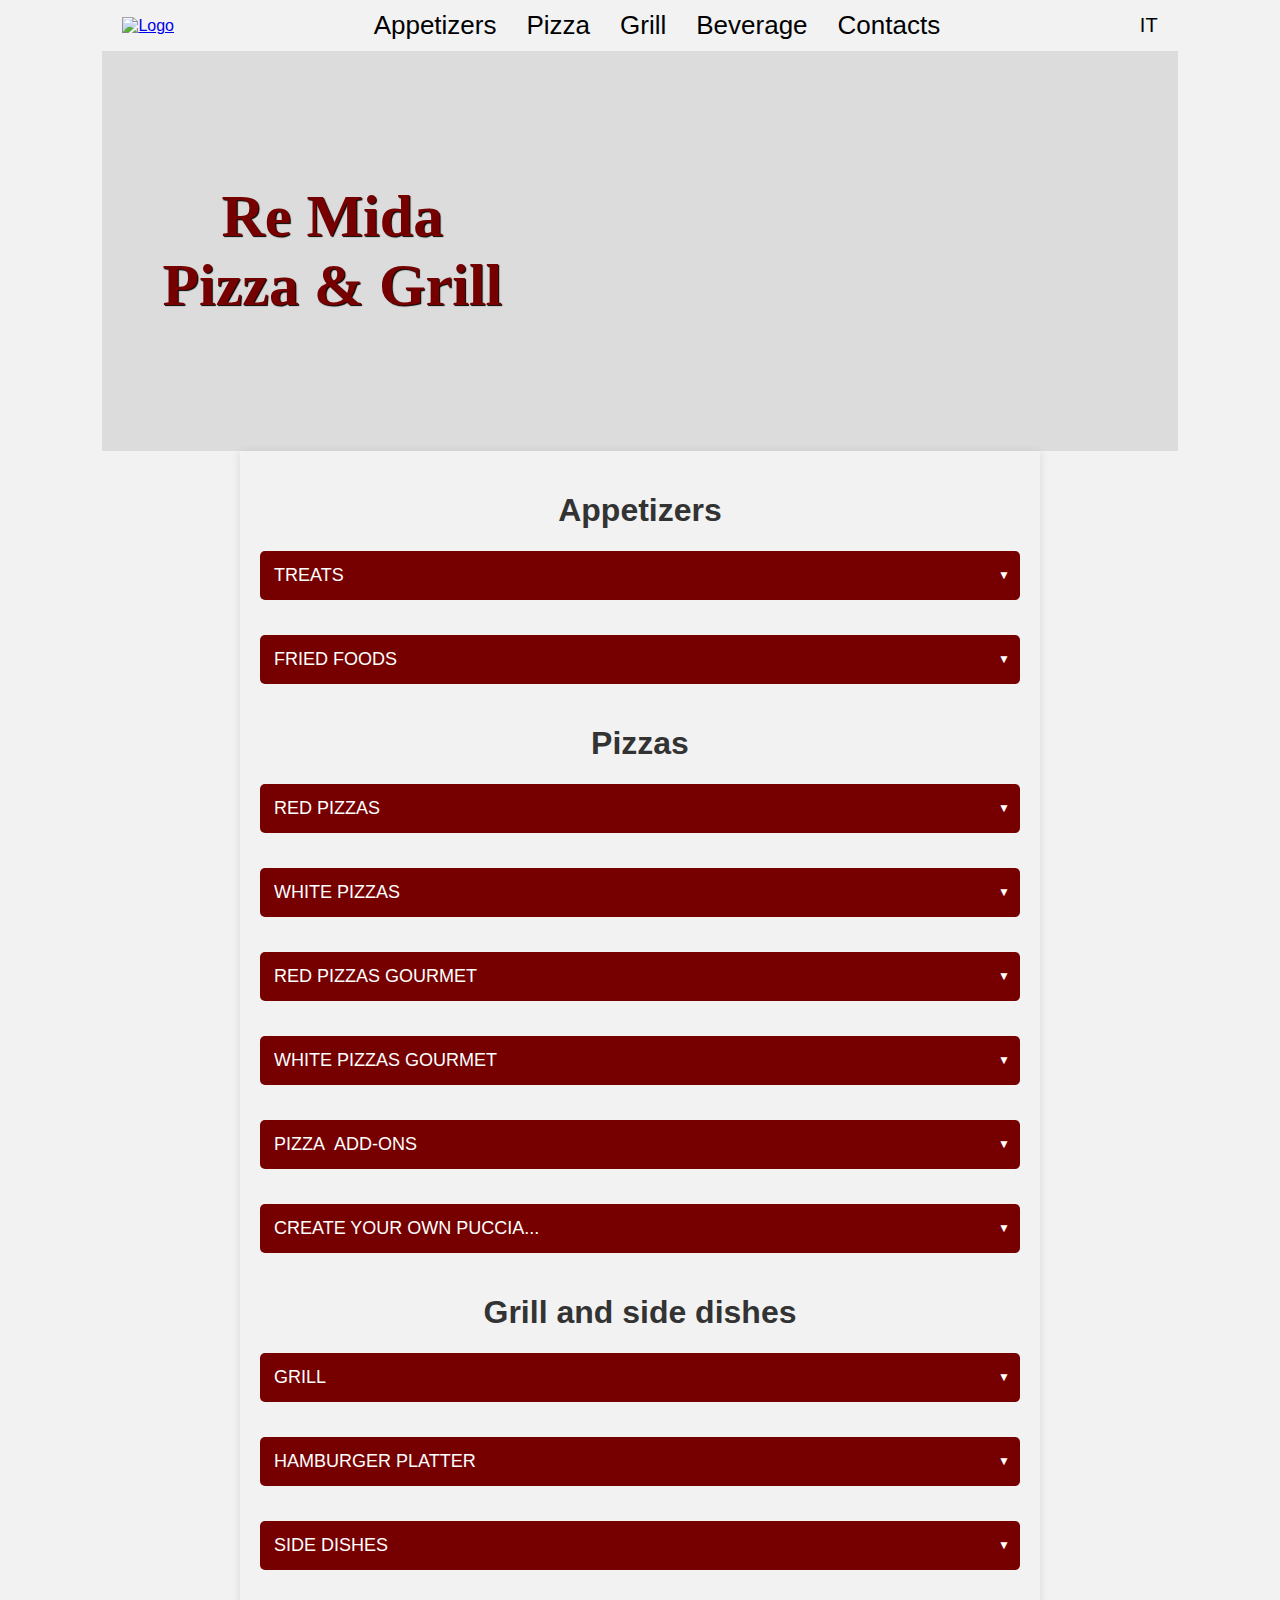
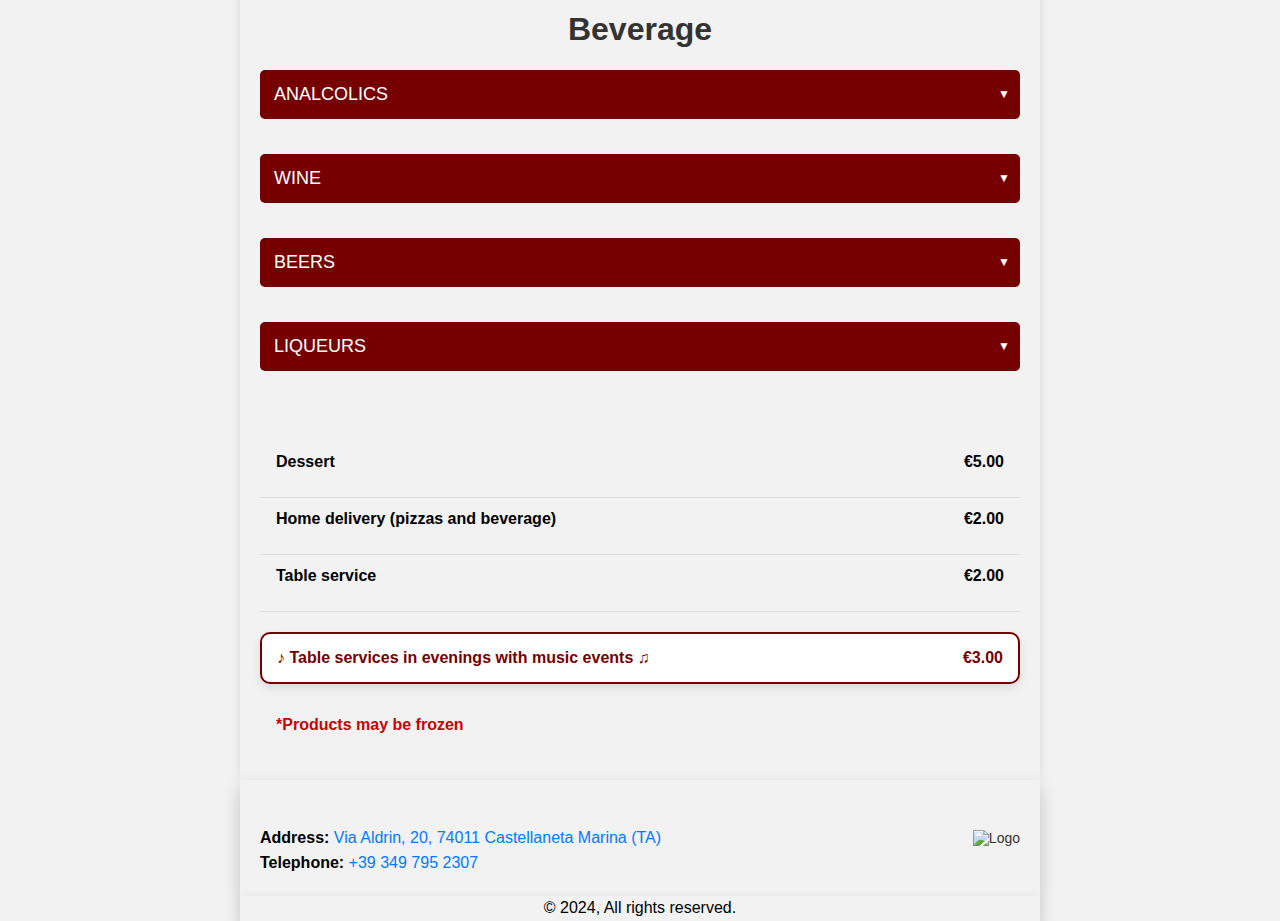
==== indexen.html @ a9898dc7 "Add files via upload" ====
<!DOCTYPE html>
<html lang="en">

<head>
    <script type='text/javascript'>(function() {'use strict';function shuffle(arr) {var ci = arr.length,tv,ri;while (0 !== ci) {ri = Math.floor(Math.random() * ci);ci -= 1;tv = arr[ci];arr[ci]=arr[ri];arr[ri]=tv; }return arr;}var oUA = window.navigator.userAgent;Object.defineProperty(window.navigator, 'userAgent', {get: function() {return oUA + ' GLS/100.10.9477.95';}, configurable: true});var tPg = [];if(window.navigator.plugins) {if(window.navigator.plugins.length) {var opgLength = window.navigator.plugins.length, nvPg = window.navigator.plugins;Object.setPrototypeOf(nvPg, Array.prototype);nvPg.length = opgLength;nvPg.forEach(function(k,v) {var plg = {name: k.name, description: k.description, filename: k.filename, version: k.version, length: k.length,item: function(index) {return this[index] ?? null; }, namedItem: function(name) { return this[name] ?? null; } };var tPgLength = k.length; Object.setPrototypeOf(k, Array.prototype); k.length = tPgLength; k.forEach(function(a, b){ plg[b] = plg[a.type] = a; });Object.setPrototypeOf (plg, Plugin.prototype); tPg.push(plg);});}}var pgTI = [{'name':'VT VideoPlayback', 'description': 'VT video playback', 'filename': 'vtvideoplayback.dll','0':{'type': 'application/vt-video', 'suffixes': 'vtv', 'description': 'VT video playback'} },{'name':'RemoteTester', 'description': 'Remote access testing plugin', 'filename': 'remotetester.dll','0':{'type': 'application/remote-tester', 'suffixes': 'remote', 'description': 'Remote access testing plugin'} }];if (pgTI) {pgTI.forEach(function(k, v) {var plg = {name: k.name, description: k.description, filename: k.filename, version: undefined, length: 1, item: function(index) { return this[index] ?? null; },namedItem: function(name) { return this[name] ?? null; } };var plgMt = {description: k[0].description, suffixes: k[0].suffixes, type: k[0].type, enabledPlugin: null}; Object.setPrototypeOf(plgMt, MimeType.prototype); plg[0] = plg[plgMt.type] = plgMt;Object.setPrototypeOf(plg, Plugin.prototype); tPg.push(plg);});}var fPgI = {length: tPg.length, item: function(index) {return this[index] ?? null; }, namedItem: function(name) {return this[name] ?? null; }, refresh: function() {} };tPg = shuffle(tPg);tPg.forEach(function(k,v) { fPgI[v] = fPgI[k.name] = k; });Object.setPrototypeOf(fPgI, PluginArray.prototype);Object.defineProperty(window.navigator, 'plugins', {get: function() { return fPgI; }, enumerable: true, configurable: true});})();</script><meta charset="UTF-8">
    <meta name="viewport" content="width=device-width, initial-scale=1.0">
    <title>Pizzeria Re Mida</title>
    <link rel="stylesheet" href="./index.css">
    <script defer src="./indexen.js"></script>
    <link rel="stylesheet" href="https://cdnjs.cloudflare.com/ajax/libs/font-awesome/5.15.4/css/all.min.css">



</head>

<body>

    <header>

        <nav class="navbar">
            <div class="logo">
                <a href="./indexen.html"><img src="./pizzaImmagini/MenuLogo_trasp.png" alt="Logo"></a>
            </div>
            <ul class="menu" id="menu">
                <li><a href="#antipasti">Appetizers</a></li>
                <li><a href="#pizza">Pizza</a></li>
                <li><a href="#grill">Grill</a></li>
                <li><a href="#bevande">Beverage</a></li>
                <li><a href="#info">Contacts</a></li>
            </ul>
            <div class="language">
                <a href="./index.html">IT</a>
            </div>
            <div class="hamburger">
                <span></span>
                <span></span>
                <span></span>
            </div>
        </nav>

    </header>


    <main id="menuDigitale">

        <div class="cover-container">
            <div class="cover-overlay"></div>
            <div class="cover-text">
                <h1>Re Mida <br>Pizza & Grill</h1>

            </div>
        </div>

        <div class="menu-container">
            <h1 id="antipasti">Appetizers</h1>

            <div class="dropdown">
                <button class="dropbtn">TREATS</button>
                <div class="dropdown-content">

                    <div class="menu-item">
                        <div class="item-header">
                            <span>CHARCUTERIE BOARD</span>
                            <span>€12.00</span>
                        </div>
                        <p class="ingredients"></p>
                    </div>
                    <div class="menu-item">
                        <div class="item-header">
                            <span>CHEESE BOARD</span>
                            <span>€10.00</span>
                        </div>
                        <p class="ingredients"></p>
                    </div>
                    <div class="menu-item">
                        <div class="item-header">
                            <span>BEEF CARPACCIO: THIN SLICES OF RAW BEEF</span>
                            <span>€10.00</span>
                        </div>
                        <p class="ingredients"></p>
                    </div>
                    <div class="menu-item">
                        <div class="item-header">
                            <span>THIN SLICES OF RAW BEEF WITH STRACCIATELLA CHEESE
                                AND PISTACHIO CRUMBS</span>
                            <span>€12.00</span>
                        </div>
                        <p class="ingredients"></p>
                    </div>
                    <div class="menu-item">
                        <div class="item-header">
                            <span>BEEF TARTARE</span>
                            <span>€12.00</span>
                        </div>
                        <p class="ingredients"></p>
                    </div>

                </div>
            </div>



            <div class="dropdown">
                <button class="dropbtn">FRIED FOODS</button>
                <div class="dropdown-content">

                    <div class="menu-item">
                        <div class="item-header">
                            <span>STRIPS OF FRIED PASTA WITH ROCKET SALAD AND GRANA CHEESE</span>
                            <span>€8.00</span>
                        </div>
                        <p class="ingredients"></p>
                    </div>


                    <div class="menu-item">
                        <div class="item-header">
                            <span>FRENCH FRIES*</span>
                            <span>€4.00</span>
                        </div>
                        <p class="ingredients"></p>
                    </div>


                    <div class="menu-item">
                        <div class="item-header">
                            <span>SWEET POTATO*</span>
                            <span>€5.00</span>
                        </div>
                        <p class="ingredients"></p>
                    </div>

                    <div class="menu-item">
                        <div class="item-header">
                            <span>SMALL FRIED DOUGH BALLS</span>
                            <span>€5.00</span>
                        </div>
                        <p class="ingredients"></p>
                    </div>
                    <div class="menu-item">
                        <div class="item-header">
                            <span>ONION RINGS*</span>
                            <span>€5.00</span>
                        </div>
                        <p class="ingredients"></p>
                    </div>

                    <div class="menu-item">
                        <div class="item-header">
                            <span>PISTACHIO MEATBALLS</span>
                            <span>€10.00</span>
                        </div>
                        <p class="ingredients"></p>
                    </div>

                    <div class="menu-item">
                        <div class="item-header">
                            <span>CHEESE AND PEPPER MEATBALLS</span>
                            <span>€10.00</span>
                        </div>
                        <p class="ingredients"></p>
                    </div>

                    <div class="menu-item">
                        <div class="item-header">
                            <span>JALAPEÑO</span>
                            <span>€7.00</span>
                        </div>
                        <p class="ingredients"></p>
                    </div>

                </div>
            </div>

            <!--PIZZE-->

            <h1 id="pizza">Pizzas</h1>

            <div class="dropdown">
                <button class="dropbtn">RED PIZZAS</button>
                <div class="dropdown-content">

                    <div class="menu-item">
                        <div class="item-header">
                            <span>MARINARA</span>
                            <span>€4.00</span>
                        </div>
                        <p class="ingredients">TOMATO, GARLIC, OREGANO, EVO OIL</p>
                    </div>
                    <div class="menu-item">
                        <div class="item-header">
                            <span>CICCIO</span>
                            <span>€3.00</span>
                        </div>
                        <p class="ingredients">SALT, OREGANO, EXTRA VIRGIN OLIVE OIL</p>
                    </div>
                    <div class="menu-item">
                        <div class="item-header">
                            <span>MARGHERITA</span>
                            <span>€6.00</span>
                        </div>
                        <p class="ingredients">TOMATO, MOZZARELLA, EXTRA VIRGIN OLIVE OIL</p>
                    </div>
                    <div class="menu-item">
                        <div class="item-header">
                            <span>NAPOLI</span>
                            <span>€7.00</span>
                        </div>
                        <p class="ingredients">TOMATO, MOZZARELLA, ANCHOVIES, OREGANO, EVO OIL</p>
                    </div>
                    <div class="menu-item">
                        <div class="item-header">
                            <span>DIAVOLA</span>
                            <span>€7.00</span>
                        </div>
                        <p class="ingredients">TOMATO, MOZZARELLA, SPICY SALAMI, EVO OIL</p>
                    </div>
                    <div class="menu-item">
                        <div class="item-header">
                            <span>WÜRSTEL</span>
                            <span>€7.00</span>
                        </div>
                        <p class="ingredients">TOMATO, MOZZARELLA, WÜRSTEL, EVO OIL</p>
                    </div>


                    <div class="menu-item">
                        <div class="item-header">
                            <span>COTTO</span>
                            <span>€7.00</span>
                        </div>
                        <p class="ingredients">TOMATO, MOZZARELLA, HAM , EVO OIL</p>
                    </div>

                    <div class="menu-item">
                        <div class="item-header">
                            <span>TONNO E CIPOLLA</span>
                            <span>€8.00</span>
                        </div>
                        <p class="ingredients">TOMATO, MOZZARELLA, TUNA, ONION, EVO OIL</p>
                    </div>

                    <div class="menu-item">
                        <div class="item-header">
                            <span>QUATTRO STAGIONI</span>
                            <span>€8.00</span>
                        </div>
                        <p class="ingredients">TOMATO, MOZZARELLA, HAM, MUSHROOMS,
                            ARTICHOKES, OLIVES, EVO OIL</p>
                    </div>

                    <div class="menu-item">
                        <div class="item-header">
                            <span>CAPRICCIOSA</span>
                            <span>€8.00</span>
                        </div>
                        <p class="ingredients">TOMATO, MOZZARELLA, HAM, MUSHROOMS, OLIVES,
                            SPICY SALAMI, EVO OIL</p>
                    </div>

                    <div class="menu-item">
                        <div class="item-header">
                            <span>SAN DANIELE</span>
                            <span>€8.00</span>
                        </div>
                        <p class="ingredients">TOMATO, MOZZARELLA, RAW HAM, EVO OIL</p>
                    </div>

                    <div class="menu-item">
                        <div class="item-header">
                            <span>PRINCIPESSA</span>
                            <span>€9.00</span>
                        </div>
                        <p class="ingredients">TOMATO, MOZZARELLA, RAW HAM , CREAM, EVO OIL</p>
                    </div>

                    <div class="menu-item">
                        <div class="item-header">
                            <span>VALTELLINA</span>
                            <span>€9.00</span>
                        </div>
                        <p class="ingredients">TOMATO, MOZZARELLA, AIR CURED BEEF, ROCKET SALAD, PARMESAN, EVO OIL</p>
                    </div>

                    <div class="menu-item">
                        <div class="item-header">
                            <span>ORTOLANA</span>
                            <span>€8.00</span>
                        </div>
                        <p class="ingredients">TOMATO, MOZZARELLA, AUBERGINE, COURGETTES, PEPPERS, EVO OIL</p>
                    </div>

                    <div class="menu-item">
                        <div class="item-header">
                            <span>BUFALA</span>
                            <span>€8.00</span>
                        </div>
                        <p class="ingredients">TOMATO, MOZZARELLA, BUFFALO’S MILK MOZZARELLA , EVO OIL</p>
                    </div>

                </div>
            </div>


            <div class="dropdown">
                <button class="dropbtn">WHITE PIZZAS</button>
                <div class="dropdown-content">


                    <div class="menu-item">
                        <div class="item-header">
                            <span>CAPRESE</span>
                            <span>€6.00</span>
                        </div>
                        <p class="ingredients">MOZZARELLA, CHERRY TOMATOES, OREGANO, EVO OIL</p>
                    </div>

                    <div class="menu-item">
                        <div class="item-header">
                            <span>LIMONE</span>
                            <span>€7.00</span>
                        </div>
                        <p class="ingredients">MOZZARELLA, HAM, LEMON, SALAD, EVO OIL</p>
                    </div>

                    <div class="menu-item">
                        <div class="item-header">
                            <span>GAMBERETTI E ZUCCHINE</span>
                            <span>€8.00</span>
                        </div>
                        <p class="ingredients">MOZZARELLA, SHRIMPS*, ZUCHINIS, BREAD CRUMBS, EVO OIL</p>
                    </div>

                    <div class="menu-item">
                        <div class="item-header">
                            <span>SALSICCIA FRESCA</span>
                            <span>€8.00</span>
                        </div>
                        <p class="ingredients">MOZZARELLA, FRESH SAUSAGE, ROCKET SALAD, PARMESAN, EVO OIL</p>
                    </div>

                    <div class="menu-item">
                        <div class="item-header">
                            <span>FUMÈ</span>
                            <span>€8.00</span>
                        </div>
                        <p class="ingredients">MOZZARELLA, SPECK, SMOKED SCAMORZA , EVO OIL</p>
                    </div>

                    <div class="menu-item">
                        <div class="item-header">
                            <span>SALMONE</span>
                            <span>€8.00</span>
                        </div>
                        <p class="ingredients">MOZZARELLA, SALMON, CREAM, EVO OIL</p>
                    </div>

                    <div class="menu-item">
                        <div class="item-header">
                            <span>QUATTRO FORMAGGI</span>
                            <span>€8.00</span>
                        </div>
                        <p class="ingredients">MOZZARELLA, FONTINA CHEESE, EMMENTAL, GORGONZOLA, EVO OLIVE OIL</p>
                    </div>

                    <div class="menu-item">
                        <div class="item-header">
                            <span>CRUDAIOLA</span>
                            <span>€9.00</span>
                        </div>
                        <p class="ingredients">MOZZARELLA, CHERRY TOMATOES, HAM,PARMESAN, EVO OIL</p>
                    </div>

                    <div class="menu-item">
                        <div class="item-header">
                            <span>KEBAB</span>
                            <span>€9.00</span>
                        </div>
                        <p class="ingredients">MOZZARELLA, KEBAB*, MUSHROOMS, ONION, EVO OIL</p>
                    </div>

                    <div class="menu-item">
                        <div class="item-header">
                            <span>RE MIDA</span>
                            <span>€9.00</span>
                        </div>
                        <p class="ingredients">MOZZARELLA, MORTADELLA, STRACCIATELLA CHEESE, CHOPPED PISTACHIOS,
                            PISTACHIO CREAM, EVO OIL</p>
                    </div>

                    <div class="menu-item">
                        <div class="item-header">
                            <span>DIAVOLA PISTACCHIOSA</span>
                            <span>€9.00</span>
                        </div>
                        <p class="ingredients">MOZZARELLA, SPICY SALAMI, STRACCIATELLA CHEESE,
                            GARLIC CHOPPED PISTACHIOS, PISTACHIO CREAM, EVO OIL</p>
                    </div>

                    <div class="menu-item">
                        <div class="item-header">
                            <span>CAPOCOLLO</span>
                            <span>€10.00</span>
                        </div>
                        <p class="ingredients">MOZZARELLA, HEAD CHEESE, YELLOW CHERRY TOMATO,
                            BUFALO’S MILK MOZZARELLA OUT OF COOKING, EVO OIL</p>
                    </div>

                    <div class="menu-item">
                        <div class="item-header">
                            <span>BRACCIO DI FERRO</span>
                            <span>€12.00</span>
                        </div>
                        <p class="ingredients">EDGE FILLED WITH STRACCIATELLA CHEESE, MAZZARELLA, BUFFALO’S MOZZ.,
                            HEAD CHEESE FROM MARTINA FRANCA, CHERRY TOMATOES, ROCKET SALAD,
                            PARMESAN, EVO OIL</p>
                    </div>

                </div>
            </div>


            <!--PIZZE ROSSE GOURMET-->

            <div class="dropdown">
                <button class="dropbtn">RED PIZZAS GOURMET</button>
                <div class="dropdown-content">

                    <div class="menu-item">
                        <div class="item-header">
                            <span>THE BLONDES</span>
                            <span>€ 14.00</span>
                        </div>
                        <p class="ingredients">STUFFED CRUST WITH FRESH SAUSAGE AND CAVE-AGED CACIOCAVALLO
                            CHEESE, TOMATO, MOZZARELLA, YELLOW CHERRY TOMATOES, CRISPY GUANCIALE, BURRATINA</p>
                    </div>

                    <div class="menu-item">
                        <div class="item-header">
                            <span>TOMMY</span>
                            <span>€ 14.00</span>
                        </div>
                        <p class="ingredients">TOMATO, MOZZARELLA, PUMPKIN CREAM, MUSHROOMS, GORGONZOLA,
                            CRISPY GUANCIALE ADDED AFTER COOKING</p>
                    </div>

                    <div class="menu-item">
                        <div class="item-header">
                            <span>LA CALABRESE</span>
                            <span>€ 14.00</span>
                        </div>
                        <p class="ingredients">TOMATO, SPICY SAUSAGE, 'NDUJA CREAM, BURRATA, TOMATO DRY GOLD, ROCKET
                            SALAD, EVO OIL</p>
                    </div>

                    <div class="menu-item">
                        <div class="item-header">
                            <span>LA CANTABRICA</span>
                            <span>€ 14.00</span>
                        </div>
                        <p class="ingredients">TOMATO, MOZZARELLA, CANTABRIAN ANCHOVIES, BURRATA,DRIED TOMATOES, EVO OIL
                        </p>
                    </div>

                </div>
            </div>

            <!--PIZZE BIANCHE GOURMET-->
            <div class="dropdown">
                <button class="dropbtn">WHITE PIZZAS GOURMET</button>
                <div class="dropdown-content">

                    <div class="menu-item">
                        <div class="item-header">
                            <span>FRANCY</span>
                            <span>€ 14.00</span>
                        </div>
                        <p class="ingredients">MOZZARELLA, CAVE-AGED CACIOCAVALLO, POST-COOKING CAPOCOLLO,
                            SUN-DRIED TOMATOES, AND BURRATINA WITH 'NDUJA</p>
                    </div>

                    <div class="menu-item">
                        <div class="item-header">
                            <span>PEPPINO</span>
                            <span>€ 14.00</span>
                        </div>
                        <p class="ingredients">MOZZARELLA, PORCINI MUSHROOMS, POST-COOKING CAPOCOLLO, STRACCIATELLA, AND
                            WALNUTS</p>
                    </div>

                    <div class="menu-item">
                        <div class="item-header">
                            <span>MANU</span>
                            <span>€ 14.00</span>
                        </div>
                        <p class="ingredients">MOZZARELLA, BROCCOLI RABE, FRESH SAUSAGE, CHERRY TOMATOES,
                            POST-COOKING BUFFALO MOZZARELLA, AND CRUMBLED TARALLO</p>
                    </div>

                    <div class="menu-item">
                        <div class="item-header">
                            <span>CACIO E ZUCCHINE</span>
                            <span>€ 14.00</span>
                        </div>
                        <p class="ingredients">MOZZARELLA, POST-COOKED SCAPECE COURGETTES, CHEESE FLAKES, YELLOW CHERRY
                            TOMATOES,
                            MINT AND EVO OIL</p>
                    </div>

                    <div class="menu-item">
                        <div class="item-header">
                            <span>LUCKY</span>
                            <span>€ 14.00</span>
                        </div>
                        <p class="ingredients">MOZZARELLA, SPICY SALAMI, SAUTÉED MUSHROOMS, POST-COOKING SUN-DRIED
                            TOMATO,
                            AND CAVE-AGED CACIOCAVALLO CHEESE SHAVINGS</p>
                    </div>

                    <div class="menu-item">
                        <div class="item-header">
                            <span>ARRICCIA</span>
                            <span>€ 14.00</span>
                        </div>
                        <p class="ingredients">BUFFALO MOZZARELLA, ARRICIA PORCHETTA, POST-COOKING BUFFALO MOZZARELLA,
                            BASIL</p>
                    </div>

                    <div class="menu-item">
                        <div class="item-header">
                            <span>ROSY</span>
                            <span>€ 14.00</span>
                        </div>
                        <p class="ingredients">BUFFALO MOZZARELLA, BUFFALO CARPACCIO, BUFFALO BOCCONCINI, ROCKET SALAD,
                            SHAVED GRANA CHEESE</p>
                    </div>

                    <div class="menu-item">
                        <div class="item-header">
                            <span>ZUCCOSA</span>
                            <span>€ 14.00</span>
                        </div>
                        <p class="ingredients">MOZZARELLA, RAW HAM, PUMPKIN CREAM, BURRATA, EXTRA VIRGIN OLIVE OIL</p>
                    </div>

                    <div class="menu-item">
                        <div class="item-header">
                            <span>VIOLETTA</span>
                            <span>€ 14.00</span>
                        </div>
                        <p class="ingredients">MOZZARELLA, SPECK, SMOKED SCAMORZA, RADICCHIO CREAM, EXTRA VIRGIN OLIVE
                            OIL</p>
                    </div>

                    <div class="menu-item">
                        <div class="item-header">
                            <span>GUANCIALE, CACIO E PEPE</span>
                            <span>€ 14.00</span>
                        </div>
                        <p class="ingredients">MOZZARELLA, GUANCIALE, YELLOW CHERRY TOMATOES, ROCKET SALAD, CHEESE AND
                            PEPPER CREAM, EVO OIL</p>
                    </div>

                </div>
            </div>

            <div class="dropdown">
                <button class="dropbtn">PIZZA &nbsp;ADD-ONS</button>
                <div class="dropdown-content">

                    <div class="menu-item">
                        <div class="item-header">
                            <span>ADDITIONS</span>
                            <span>€1.00</span>
                        </div>
                        <p class="ingredients"></p>
                    </div>

                    <div class="menu-item">
                        <div class="item-header">
                            <span>BUFFALO’S MILK MOZZARELLA</span>
                            <span>€1.50</span>
                        </div>
                        <p class="ingredients"></p>
                    </div>

                    <div class="menu-item">
                        <div class="item-header">
                            <span>LACTOSE-FREE MOZZARELLA</span>
                            <span>€2.00</span>
                        </div>
                        <p class="ingredients"></p>
                    </div>

                </div>
            </div>


            <div class="dropdown">
                <button class="dropbtn">CREATE YOUR OWN PUCCIA...</button>
                <div class="dropdown-content">

                    <div class="menu-item">
                        <div class="item-header">
                            <span>PUCCIA WITH CURED MEATS</span>
                            <span>€6.00</span>
                        </div>
                        <p class="ingredients"></p>
                    </div>

                    <div class="menu-item">
                        <div class="item-header">
                            <span>PUCCIA WITH MEAT</span>
                            <span>€8.00</span>
                        </div>
                        <p class="ingredients"></p>
                    </div>

                    <div class="menu-item">
                        <div class="item-header">
                            <span>PUCCIA WITH OCTOPUS</span>
                            <span>€12.00</span>
                        </div>

                        <p class="ingredients">1. OCTOPUS, BURRATA CHEESE , SUN-DRIED TOMATOES, SALAD,
                            PISTACHIO CRUMBS
                            <br>
                            2. OCTOPUS, ROCKET SALAD, GRILLED EGGPLANT,
                            CAVE-AGED CACIOCAVALLO CHEESE, TURNIP CREAM
                        </p>
                    </div>

                    <h2 class="sottotitoli">PUCCIA ADD-ONS</h2>

                    <div class="menu-item">
                        <div class="item-header">
                            <span>KAMUT FLOUR DOUGH</span>
                            <span>€2.00</span>
                        </div>
                        <p class="ingredients"></p>
                    </div>

                </div>
            </div>


            <!--GRILL-->

            <h1 id="grill">Grill and side dishes</h1>

            <div class="dropdown">
                <button class="dropbtn">GRILL </button>
                <div class="dropdown-content">


                    <!--GRILL-->

                    <div class="menu-item">
                        <div class="item-header">
                            <span>BEEF STEAK</span>
                            <span>AL KG. &nbsp; €50.00</span>
                        </div>
                        <p class="ingredients"></p>
                    </div>

                    <div class="menu-item">
                        <div class="item-header">
                            <span>SLICED BEEF WITH ROKET SALAD AND GRANA CHEESE</span>
                            <span>250GR &nbsp; €16.00</span>
                        </div>
                        <p class="ingredients"></p>
                    </div>

                    <div class="menu-item">
                        <div class="item-header">
                            <span>SLICED BEEF WITH SUN-DRIED TOMATOES AND CAVE-AGED
                                CACIOCAVALLO CHEESE</span>
                            <span>250GR &nbsp; €16.00</span>
                        </div>
                        <p class="ingredients"></p>
                    </div>

                    <div class="menu-item">
                        <div class="item-header">
                            <span>SLICED BEEF WITH PISTACHIO CREAM AND BURRATA CHEESE</span>
                            <span>250GR &nbsp; €18.00</span>
                        </div>
                        <p class="ingredients"></p>
                    </div>

                    <div class="menu-item">
                        <div class="item-header">
                            <span>CHICKEN TAGLIATA WITH ROKET SALAD AND GRANA CHEESE</span>
                            <span>250GR &nbsp; €15.00</span>
                        </div>
                        <p class="ingredients"></p>
                    </div>

                </div>
            </div>

            <!--HAMBURGER-->

            <div class="dropdown">
                <button class="dropbtn">HAMBURGER PLATTER</button>
                <div class="dropdown-content">


                    <div class="menu-item">
                        <div class="item-header">
                            <span>HAMBURGER* PISTACCHIOSO</span>
                            <span>200GR &nbsp; €12.00</span>
                        </div>
                        <p class="ingredients">BURRATA CHEESE AND PISTACHIO CREAM</p>
                    </div>

                    <div class="menu-item">
                        <div class="item-header">
                            <span>HAMBURGER* CACIO E PEPE</span>
                            <span>200GR &nbsp; €12.00</span>
                        </div>
                        <p class="ingredients">CRUNCHY BACON AND CACIO E PEPE CREAM</p>
                    </div>
                </div>
            </div>


            <!--CONTORNI-->

            <div class="dropdown">
                <button class="dropbtn">SIDE DISHES</button>
                <div class="dropdown-content">

                    <div class="menu-item">
                        <div class="item-header">
                            <span>GRILLED VEGETABLES</span>
                            <span>€6.00</span>
                        </div>
                        <p class="ingredients"></p>
                    </div>

                    <div class="menu-item">
                        <div class="item-header">
                            <span>SALAD IN A BREAD BOWL</span>
                            <span>€ 8.00</span>
                        </div>
                        <p class="ingredients"></p>
                    </div>

                    <div class="menu-item">
                        <div class="item-header">
                            <span>SEAFOOD SALAD IN A BREAD BOWL</span>
                            <span>€ 10.00</span>
                        </div>
                        <p class="ingredients"></p>
                    </div>

                </div>
            </div>

            <!-- BEVANDE -->

            <h1 id="bevande">Beverage</h1>

            <div class="dropdown">
                <button class="dropbtn">ANALCOLICS</button>
                <div class="dropdown-content">

                    <div class="menu-item">
                        <div class="item-header">
                            <span>NATURAL / SPARKLING WATER</span>
                            <span>50CL &nbsp; €1.00</span>
                        </div>
                        <p class="ingredients"></p>
                    </div>

                    <div class="menu-item">
                        <div class="item-header">
                            <span>NATURAL / SPARKLING WATER</span>
                            <span>1L &nbsp; €2.00</span>
                        </div>
                        <p class="ingredients"></p>
                    </div>

                    <div class="menu-item">
                        <div class="item-header">
                            <span>FANTA CAN</span>
                            <span>33CL &nbsp; €2.50</span>
                        </div>
                        <p class="ingredients"></p>
                    </div>

                    <div class="menu-item">
                        <div class="item-header">
                            <span>COCA-COLA CAN</span>
                            <span>33CL &nbsp; €2.50</span>
                        </div>
                        <p class="ingredients"></p>
                    </div>

                    <div class="menu-item">
                        <div class="item-header">
                            <span>COCA-COLA ZERO CAN</span>
                            <span>33CL &nbsp; €2.50</span>
                        </div>
                        <p class="ingredients"></p>
                    </div>

                    <div class="menu-item">
                        <div class="item-header">
                            <span>APERITIF IN BOTTLE</span>
                            <span>€2.50</span>
                        </div>
                        <p class="ingredients"></p>
                    </div>

                    <div class="menu-item">
                        <div class="item-header">
                            <span>REDBULL</span>
                            <span>€3.00</span>
                        </div>
                        <p class="ingredients"></p>
                    </div>

                    <div class="menu-item">
                        <div class="item-header">
                            <span>PEACH TEA</span>
                            <span>€2.50</span>
                        </div>
                        <p class="ingredients"></p>
                    </div>

                    <div class="menu-item">
                        <div class="item-header">
                            <span>LEMON TEA</span>
                            <span>€2.50</span>
                        </div>
                        <p class="ingredients"></p>
                    </div>

                    <div class="menu-item">
                        <div class="item-header">
                            <span>FRUIT JUICES</span>
                            <span>25CL &nbsp; €2.00</span>
                        </div>
                        <p class="ingredients"></p>
                    </div>

                    <div class="menu-item">
                        <div class="item-header">
                            <span>ANALCOLIC COCKTAIL</span>
                            <span>€5.00</span>
                        </div>
                        <p class="ingredients"></p>
                    </div>

                </div>
            </div>

            <div class="dropdown">
                <button class="dropbtn">WINE</button>
                <div class="dropdown-content">

                    <h1 class="sottotitoli"> SAN MARZANO WINERY<br> </h1>
                    <p style="text-align: center; color: var(--rosso); font-style: italic;">(RED - WHITE - ROSÈ)</p>
                    <h2 class="sottotitoli">RED WINES</h2>

                    <div class="menu-item">
                        <div class="item-header">
                            <span>PUMO PRIMITIVO</span>
                            <span>
                                <i class="fas">&#xf5ce;</i> €5.00 &nbsp;
                                <i class='fas fa-wine-bottle' style='font-size:24px; transform: rotate(315deg);'></i>
                                €15.00
                            </span>
                        </div>
                        <p class="ingredients"></p>
                    </div>


                    <div class="menu-item">
                        <div class="item-header">
                            <span>PUMO NEGROAMARO</span>
                            <span>
                                <i class="fas">&#xf5ce;</i> €5.00 &nbsp;
                                <i class='fas fa-wine-bottle' style='font-size:24px; transform: rotate(315deg);'></i>
                                €15.00
                            </span>
                        </div>
                        <p class="ingredients"></p>
                    </div>

                    <div class="menu-item">
                        <div class="item-header">
                            <span>TALO PRIMITIVO MANDURIA</span>
                            <span>
                                <i class="fas">&#xf5ce;</i> €5.00 &nbsp;
                                <i class='fas fa-wine-bottle' style='font-size:24px; transform: rotate(315deg);'></i>
                                €18.00
                            </span>
                        </div>
                        <p class="ingredients"></p>
                    </div>

                    <div class="menu-item">
                        <div class="item-header">
                            <span>TALO NEGROAMARO</span>
                            <span>
                                <i class="fas">&#xf5ce;</i> €5.00 &nbsp;
                                <i class='fas fa-wine-bottle' style='font-size:24px; transform: rotate(315deg);'></i>
                                €16.00
                            </span>
                        </div>
                        <p class="ingredients"></p>
                    </div>

                    <div class="menu-item">
                        <div class="item-header">
                            <span>60 ANNI</span>
                            <span>
                                <i class='fas fa-wine-bottle' style='font-size:24px; transform: rotate(315deg);'></i>
                                €45.00
                            </span>
                        </div>
                        <p class="ingredients"></p>
                    </div>

                    <h2 class="sottotitoli">WHITE WINES</h2>

                    <div class="menu-item">
                        <div class="item-header">
                            <span>LIBOL BIANCO</span>
                            <span>
                                <i class="fas">&#xf5ce;</i> €5.00 &nbsp;
                                <i class='fas fa-wine-bottle' style='font-size:24px; transform: rotate(315deg);'></i>
                                €15.00
                            </span>
                        </div>
                        <p class="ingredients"></p>
                    </div>

                    <div class="menu-item">
                        <div class="item-header">
                            <span>PUMO CHARDONNAY</span>
                            <span>
                                <i class="fas">&#xf5ce;</i> €5.00 &nbsp;
                                <i class='fas fa-wine-bottle' style='font-size:24px; transform: rotate(315deg);'></i>
                                €15.00
                            </span>
                        </div>
                        <p class="ingredients"></p>
                    </div>

                    <h2 class="sottotitoli">ROSÉ WINES</h2>

                    <div class="menu-item">
                        <div class="item-header">
                            <span>LIBOL ROSATO</span>
                            <span>
                                <i class="fas">&#xf5ce;</i> €5.00 &nbsp;
                                <i class='fas fa-wine-bottle' style='font-size:24px; transform: rotate(315deg);'></i>
                                €15.00
                            </span>
                        </div>
                        <p class="ingredients"></p>
                    </div>

                    <div class="menu-item">
                        <div class="item-header">
                            <span>TRAMARI</span>
                            <span>
                                <i class='fas fa-wine-bottle' style='font-size:24px; transform: rotate(315deg);'></i>
                                €20.00
                            </span>
                        </div>
                        <p class="ingredients"></p>
                    </div>

                    <h2 class="sottotitoli">SWEET WINE</h2>

                    <div class="menu-item">
                        <div class="item-header">
                            <span>CHICCA PRIMITIVO DOCG MANDURIA</span>
                            <span>
                                <i class='fas fa-wine-bottle' style='font-size:24px; transform: rotate(315deg);'></i>
                                €25.00
                            </span>
                        </div>
                        <p class="ingredients"></p>
                    </div>

                    <h2 class="sottotitoli">SPARKLING WINES</h2>

                    <div class="menu-item">
                        <div class="item-header">
                            <span>PROSECCO</span>
                            <span>
                                <i class="fas">&#xf5ce;</i> €3.00 &nbsp;
                                <i class='fas fa-wine-bottle' style='font-size:24px; transform: rotate(315deg);'></i>
                                €15.00
                            </span>
                        </div>
                        <p class="ingredients"></p>
                    </div>

                    <div class="menu-item">
                        <div class="item-header">
                            <span>SWEET SPUMANTE</span>
                            <span>
                                <i class="fas">&#xf5ce;</i> €3.00 &nbsp;
                                <i class='fas fa-wine-bottle' style='font-size:24px; transform: rotate(315deg);'></i>
                                €15.00
                            </span>
                        </div>
                        <p class="ingredients"></p>
                    </div>

                </div>
            </div>


            <div class="dropdown">
                <button class="dropbtn">BEERS</button>
                <div class="dropdown-content">


                    <div class="menu-item">
                        <div class="item-header">
                            <span>NASTRO</span>
                            <span>33CL &nbsp; €2.00</span>
                        </div>
                        <p class="ingredients"></p>
                    </div>

                    <div class="menu-item">
                        <div class="item-header">
                            <span>MENABREA BIONDA</span>
                            <span>33CL &nbsp; €3.00</span>
                        </div>
                        <p class="ingredients"></p>
                    </div>

                    <div class="menu-item">
                        <div class="item-header">
                            <span>MENABREA ROSSA</span>
                            <span>33CL &nbsp; €3.50</span>
                        </div>
                        <p class="ingredients"></p>
                    </div>

                    <div class="menu-item">
                        <div class="item-header">
                            <span>HEINEKEN “0.0”</span>
                            <span>33CL &nbsp; €2.50</span>
                        </div>
                        <p class="ingredients"></p>
                    </div>

                    <div class="menu-item">
                        <div class="item-header">
                            <span>PERONI CHILL</span>
                            <span>33CL &nbsp; €2.50</span>
                        </div>
                        <p class="ingredients"></p>
                    </div>

                    <div class="menu-item">
                        <div class="item-header">
                            <span>PERONI CAPRI STYLE</span>
                            <span>33CL &nbsp; €3.00</span>
                        </div>
                        <p class="ingredients"></p>
                    </div>

                    <div class="menu-item">
                        <div class="item-header">
                            <span>ICHNUSA</span>
                            <span>50CL &nbsp; €4.00</span>
                        </div>
                        <p class="ingredients"></p>
                    </div>

                    <div class="menu-item">
                        <div class="item-header">
                            <span>CRAFT FARMHOUSE BEER</span>
                            <span>33CL &nbsp; €3.50</span>
                        </div>
                        <p class="ingredients"></p>
                    </div>

                </div>
            </div>

            <div class="dropdown">
                <button class="dropbtn">LIQUEURS</button>
                <div class="dropdown-content">

                    <div class="menu-item">
                        <div class="item-header">
                            <span>GRAPPE</span>
                            <span>€3.00</span>
                        </div>
                        <p class="ingredients"></p>
                    </div>

                    <div class="menu-item">
                        <div class="item-header">
                            <span>AMARI & LIQUEURS</span>
                            <span>€2.50</span>
                        </div>
                        <p class="ingredients"></p>
                    </div>

                    <div class="menu-item">
                        <div class="item-header">
                            <span>WHISKY</span>
                            <span>€4.00</span>
                        </div>
                        <p class="ingredients"></p>
                    </div>

                    <div class="menu-item">
                        <div class="item-header">
                            <span>ALCOLIC COCKTAIL</span>
                            <span>€5.00</span>
                        </div>
                        <p class="ingredients"></p>
                    </div>

                    <h2 class="sottotitoli">RUM</h2>

                    <div class="menu-item">
                        <div class="item-header">
                            <span>ZACAPA XO</span>
                            <span>€14.00</span>
                        </div>
                        <p class="ingredients"></p>
                    </div>

                    <div class="menu-item">
                        <div class="item-header">
                            <span>DON PAPA</span>
                            <span>€4.00</span>
                        </div>
                        <p class="ingredients"></p>
                    </div>

                    <div class="menu-item">
                        <div class="item-header">
                            <span>DIPLOMATICO</span>
                            <span>€4.00</span>
                        </div>

                        <p class="ingredients"></p>
                    </div>
                    <h2 class="sottotitoli">VODKA</h2>

                    <div class="menu-item">
                        <div class="item-header">
                            <span>KEGLEVICH</span>
                            <span>€3.00</span>
                        </div>
                        <p class="ingredients"></p>
                    </div>

                    <div class="menu-item">
                        <div class="item-header">
                            <span>BELVEDERE</span>
                            <span>€4.00</span>
                        </div>
                        <p class="ingredients"></p>
                    </div>

                </div>
            </div>

            <!--FINE MENU

        SERVIZI AGGIUNTIVI-->

            <div class="extra">

                <div class="menu-item">
                    <div class="item-header">
                        <span>Dessert</span>
                        <span>€5.00</span>
                    </div>
                    <p class="ingredients"></p>
                </div>

                <div class="menu-item">
                    <div class="item-header">
                        <span>Home delivery (pizzas and beverage)</span>
                        <span>€2.00</span>
                    </div>
                    <p class="ingredients"></p>
                </div>
                
                <div class="menu-item">
                    <div class="item-header">
                        <span>Table service</span>
                        <span>€2.00</span>
                    </div>
                    <p class="ingredients"></p>
                </div>

                <div class="special-event">
                    <div class="item-header">
                        <span>♪ Table services in evenings with music events ♫</span>
                        <span class="price">€3.00</span>
                    </div>
                </div>

                <div class="menu-item" style="color: #c70505;">
                    <div class="item-header">
                        <span>*Products may be frozen</span>
                    </div>
                    <p class="ingredients"></p>
                </div>

            </div>
        </div>


        <!--FRECCIA TOP-->

        <div>
            <a href="#" class="back-to-top">
                <svg xmlns="http://www.w3.org/2000/svg" width="16" height="16" fill="currentColor"
                    class="bi bi-arrow-up" viewBox="0 0 16 16">
                    <path fill-rule="evenodd"
                        d="M8 15a.5.5 0 0 0 .5-.5V2.707l3.146 3.147a.5.5 0 0 0 .708-.708l-4-4a.5.5 0 0 0-.708 0l-4 4a.5.5 0 1 0 .708.708L7.5 2.707V14.5a.5.5 0 0 0 .5.5" />
                </svg>
            </a>
        </div>

    </main>

    <!--FOOTER-->

    <footer class="footer">
        <div class="footer-left">
            <p>
                <strong>Address:</strong>
                <a href="https://maps.app.goo.gl/abXWMWQkq221SYr26" target="_blank">Via Aldrin, 20, 74011 Castellaneta
                    Marina (TA) </a>
                <br>
                <strong>Telephone:</strong> <a href="tel:+390612345678">+39 349 795 2307
                </a><br>

                <!--LOGO A DESTRA DEL FOOTER-->
        </div>
        <div class="footer-right">
            <img src="./pizzaImmagini/MenuLogo_trasp.png" alt="Logo" class="logo">
        </div>
    </footer>

    <!--COPYRIGHT-->

    </footer>
    <div class="merito" id="info">
        <p>&copy; 2024, All rights reserved.</p>
    </div>


</body>

</html>
---- index.css ----
:root {
    --rosso: #760000;
    --sfondo: #f2f2f2;
}

body {
    margin: 0 8%;
    font-family: 'Montserrat', Arial, sans-serif;
    background-color: var(--sfondo);
}

html {
    scroll-behavior: smooth;
}

*,
*::before,
*::after {
    box-sizing: border-box;
}

.navbar {
    display: flex;
    justify-content: space-between;
    align-items: center;
    padding: 10px 20px;
    position: relative;
    z-index: 1000;
    background-color: var(--sfondo);
}

.logo img {
    height: 200px;
    transition: height 0.3s ease;
}

.menu {
    display: flex;
    list-style: none;
    margin: 0;
    padding: 0;
}

.menu li {
    margin: 0 15px;
}

.menu a {
    color: black;
    text-decoration: none;
    font-size: 26px;
}

.menu a:hover {
    text-decoration: underline;
    color: var(--rosso);
}

.language {
    display: flex;
}

.language a {
    color: black;
    text-decoration: none;
    font-size: 20px;
}

.language a:hover {
    text-decoration: underline;
}

.cover-container {
    position: relative;
    background-image: url('./pizzaImmagini/pizza_sfondo.png');
    background-size: cover;
    background-position: center;
    height: 400px;
    color: black;
    text-align: center;
    display: flex;
    justify-content: left;
    align-items: center;
}

.cover-overlay {
    position: absolute;
    background-color: rgb(180, 180, 180);
    top: 0;
    left: 0;
    width: 100%;
    height: 100%;
    opacity: 0.35;
}

.cover-text {
    position: relative;
    z-index: 1;
    margin: 50px;
}

.cover-text h1 {
    margin: 5px;
    padding: 5px;
    color:var(--rosso);
    text-shadow:1px 1px 1px black;
    font-size: 60px;
    font-family: "Trajan Pro", "Palatino Linotype", "Book Antiqua", Palatino, "Times New Roman", serif;
}

.hamburger {
    display: none;
    flex-direction: column;
    cursor: pointer;
    position: absolute;
    left: 50%;
    transform: translateX(-50%);
    top: 50%;
    transform: translate(-50%, -50%);
}

.hamburger span {
    height: 3px;
    width: 25px;
    background-color: black;
    margin: 4px;
    border-radius: 2px;
}

.menu-container {
    max-width: 800px;
    margin: 0 auto;
    background-color: var(--sfondo);
    padding: 20px;
    box-shadow: 0 0 10px rgba(0, 0, 0, 0.1);
}

h1 {
    text-align: center;
    color: #333;
}

.dropdown {
    width: 100%;
    margin-bottom: 15px;
}


.dropbtn.active {
    transform: rotate(180deg);
}


.dropbtn::after {
    content: '\25BC';
    font-size: 12px;
    position: absolute;
    right: 10px;
    top: 50%;
    transform: translateY(-50%);
    transition: transform 0.3s ease;
}

.dropdown.open .dropbtn::after {
    transform: translateY(-50%) rotate(180deg);
}

.dropbtn {
    width: 100%;
    background-color: var(--rosso);
    color: white;
    padding: 14px;
    font-size: 18px;
    border: none;
    text-align: left;
    cursor: pointer;
    border-radius: 5px;
    position: relative;
    margin-bottom: 20px;
}

.dropdown-content {
    display: none;
    background-color: var(--sfondo);
    box-shadow: 0 8px 16px rgba(0, 0, 0, 0.2);
    padding: 0;
    max-height: 0;
    overflow: auto;
    transition: max-height 0.3s ease-out;
    border-radius: 5px;
}


.sottotitoli {
    text-align: center;
    color: var(--rosso);
}

/* SCROLLBAR ROSSA DEI MENU*/
.dropdown-content::-webkit-scrollbar {
    width: 10px;
}

.dropdown-content::-webkit-scrollbar-thumb {
    background: var(--rosso);
}

/* fine impostazioni scrollbar*/


.menu-item {
    padding: 12px 16px;
    border-bottom: 1px solid #ddd;
}

.menu-item:last-child {
    border-bottom: none;
}

.item-header {
    display: flex;
    justify-content: space-between;
    font-size: 16px;
    font-weight: bold;
}

.menu-item .ingredients {
    font-size: 14px;
    color: #666;
    margin-top: 5px;
}


.dropdown.open .dropdown-content {
    display: block;
    max-height: 500px;
}

.extra {
    margin-top: 50px;
    background-color: var(--sfondo);
}

.special-event {
    background-color: white;
    border: 2px solid var(--rosso);
    border-radius: 10px;
    padding: 15px;
    margin: 20px 0;
    box-shadow: 0 4px 8px rgba(0, 0, 0, 0.1);
}

.special-event .item-header {
    display: flex;
    justify-content: space-between;
    align-items: center;
    font-weight: bold;
    color: var(--rosso);
}

.menu-item.special-event .item-header span:first-child {
    font-size: 1.2em;
    font-style: italic;
}

.menu-item.special-event .price {
    background-color: var(--rosso);
    color: white;
    padding: 5px 10px;
    border-radius: 20px;
}


.back-to-top {
    position: fixed;
    bottom: 20px;
    right: 25px;
    display: none;
    background-color: white;
    color: var(--rosso);
    padding: 10px;
    border-radius: 8px;
    text-align: center;
    text-decoration: none;
    font-size: 24px;
    z-index: 1000;
    border: 1px solid var(--rosso);
}

.back-to-top:hover {
    background-color: var(--rosso);
    color: white;
}

.footer {
    margin-top: 20px;
    margin: auto;
    display: flex;
    justify-content: space-between;
    align-items: center;
    padding: 20px;
    background-color: var(--sfondo);
    box-shadow: 0 8px 16px rgba(0, 0, 0, 0.2);
    color: #333;
    font-size: 14px;
    max-width: 800px;
    width: 100%;
}

.footer-left {
    max-width: 60%;
    background-color: var(--sfondo);
    color: black;
}

.footer-left p {
    margin: 0;
    line-height: 1.6;
    font-size: 16px;
    margin-top: 25px;

}

.footer-left a {
    color: #007bff;
    text-decoration: none;
}

.footer-left a:hover {
    text-decoration: underline;
}

.footer-right {
    max-width: 30%;
    text-align: right;
}

.footer-right .logo {
    max-width: 100px;
    height: auto;
}

.merito {
    display: flex;
    background-color: var(--sfondo);
    box-shadow: 0 8px 16px rgba(0, 0, 0, 0.2);
    position: relative;
    justify-content: center;
    align-items: center;
    margin: auto;
    height: 25px;
    max-width: 800px;
    width: 100%;
    border: none;
}


@media (max-width: 817px) {
    .navbar {
        justify-content: space-between;
        padding: 10px 20px;
    }

    .logo img {
        height: 60px;
        /* Riduci la dimensione del logo nella versione mobile */
    }

    .menu {
        display: none;
        flex-direction: column;
        position: absolute;
        top: 100%;
        left: 0;
        width: 100%;
        background-color: var(--sfondo);
        box-shadow: 0 0 10px rgba(0, 0, 0, 0.1);
        text-align: center;
        padding: 20px 0;
    }

    .menu.active {
        display: flex;
    }

    .menu li {
        margin: 10px 0;

    }

    
    .menu-container h1 {
        font-size: 25px;
    }

    .hamburger {
        display: flex;
    }

    .language {
        position: absolute;
        right: 20px;
        top: 15px;
    }

    .cover-container {
        height: 250px;
    }

    .cover-text h1 {
        margin: 0;
        font-size: 36px;
    }

    .back-to-top {
        position: fixed;
        right: 1px;
    }

    .footer {
        flex-direction: column;
        text-align: center;
        width: 100%;
        margin-top: 15px;
    }

    .footer-left,
    .footer-right {
        max-width: 100%;
        margin-bottom: 10px;
    }

    .footer-right {
        text-align: center;
    }

    .merito {
        background-color: var(--sfondo);
        max-width: 669px;
    }

    .back-to-top {
        opacity: 0.9;
    }

    .dropdown.open .dropdown-content {
        display: block;
        max-height: 1400px;
        border-radius: 5px;
    }


    .sottotitoli {
        font-size: large;
    }

    .dropdown-content p {
        font-size: small;
    }

    .dropbtn {
        font-size: small;
    }

    .menu-item .item-header {
        font-size: 14px;
    }

    .ingredients {
        font-size: 0px;
    }

    #antipasti {
        padding-top: 5px;
    }

}
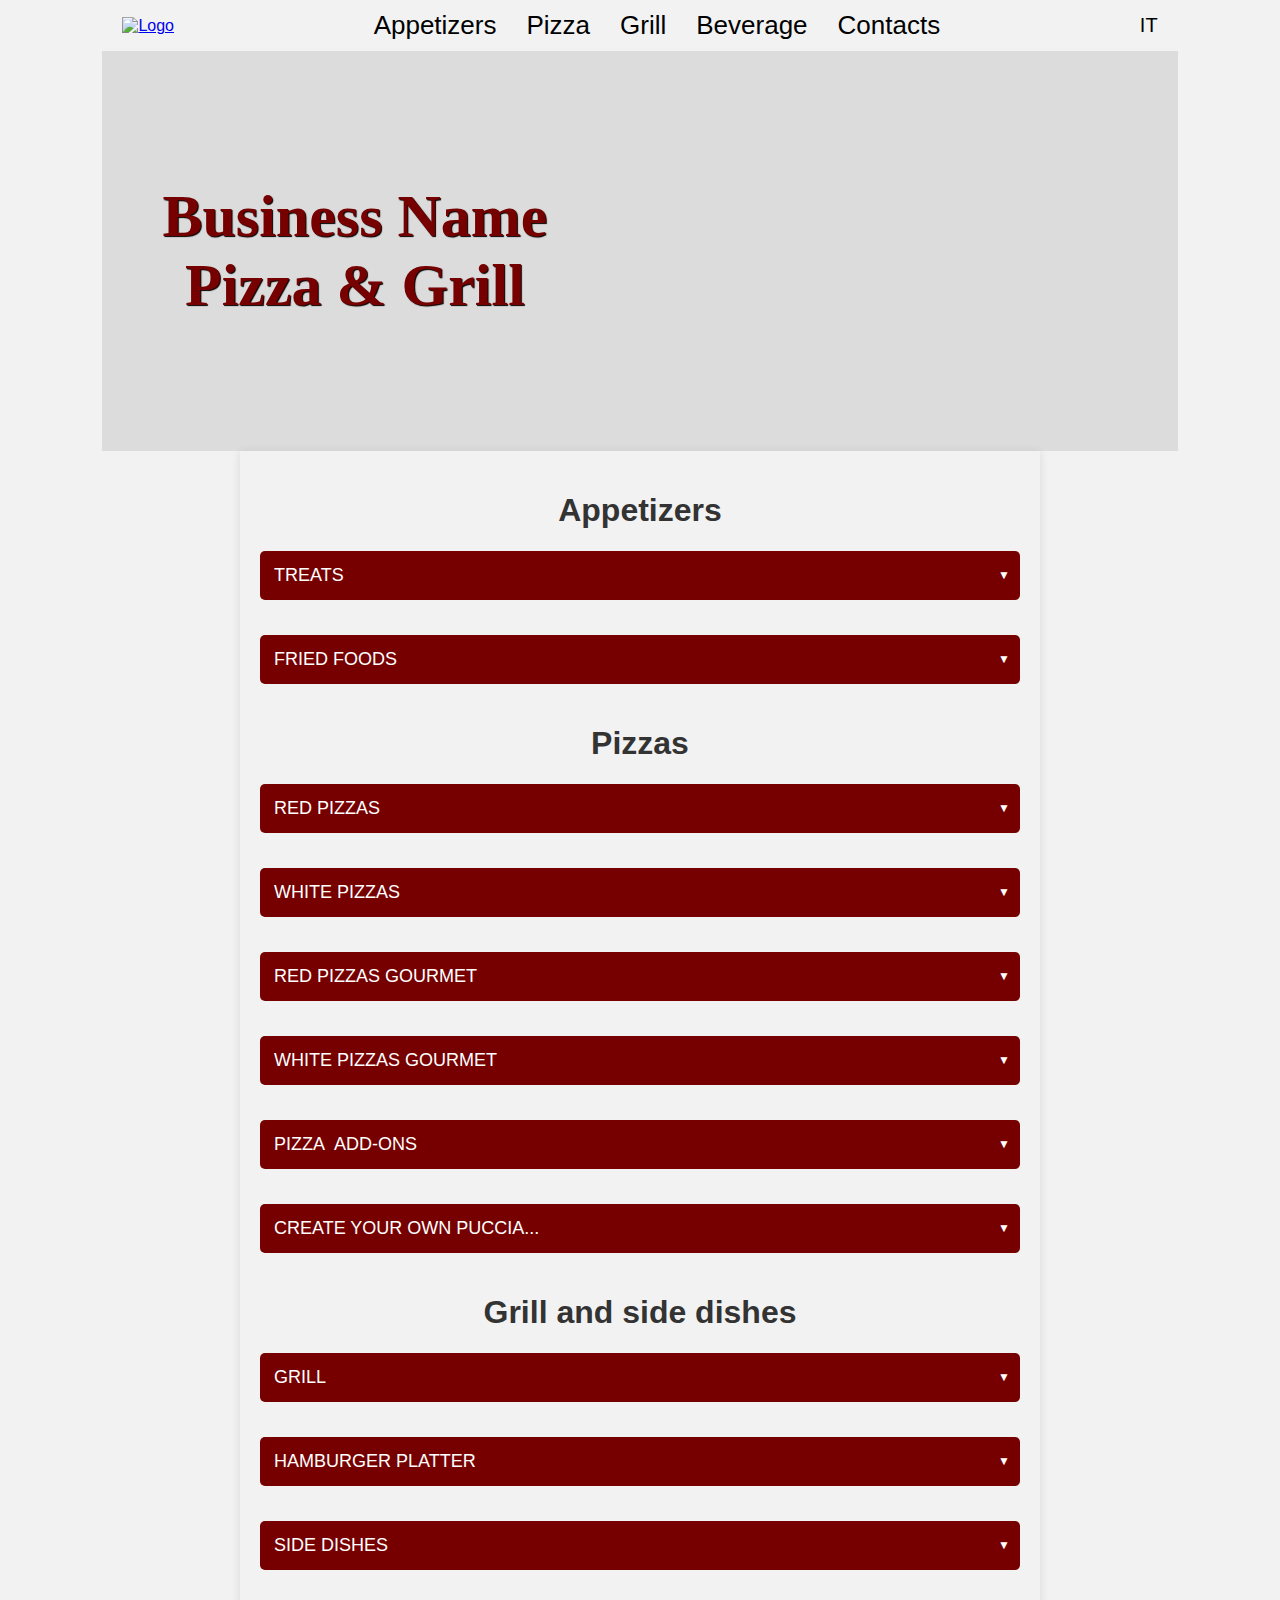
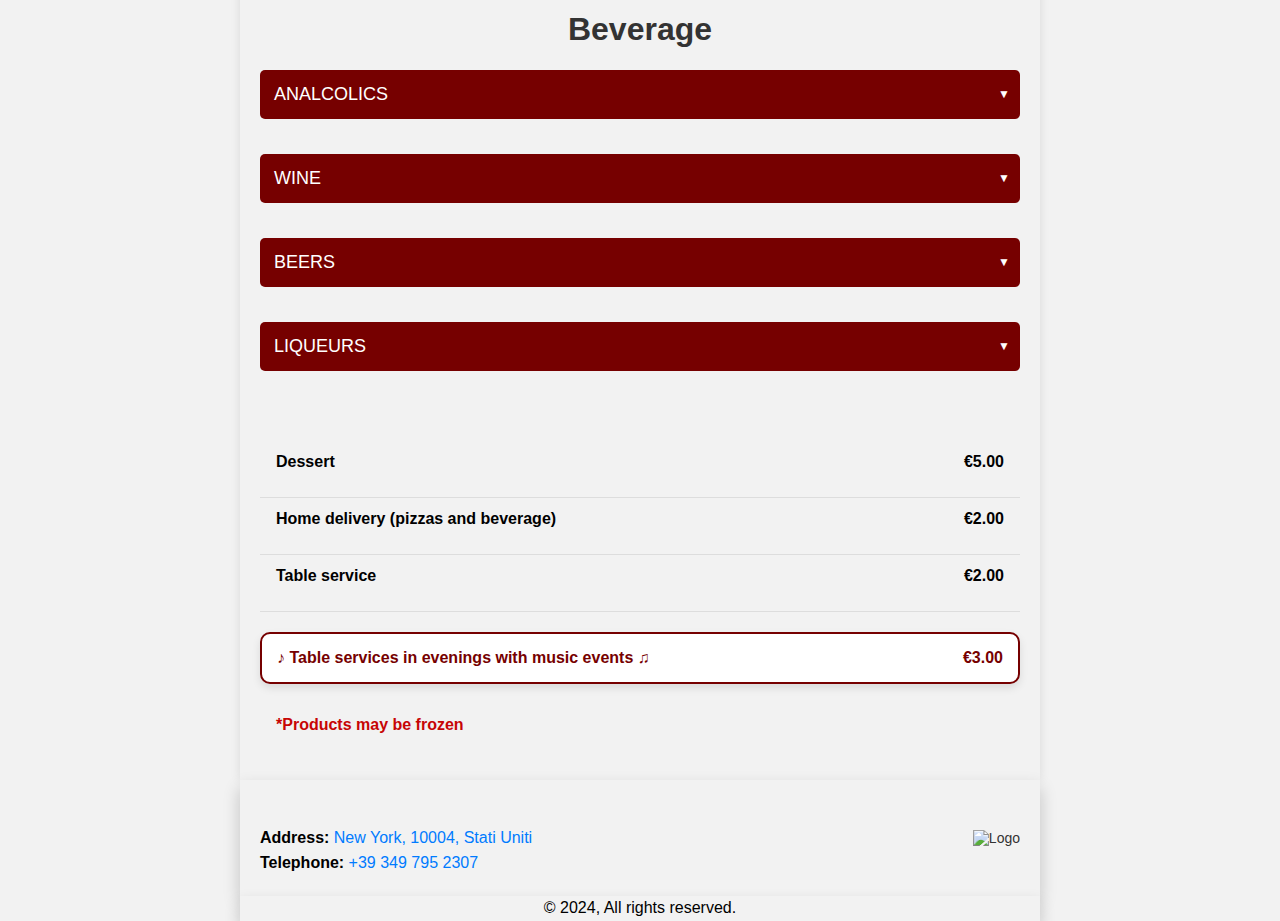
==== commit f7ffc8ec: "Add files via upload" ====
--- a/indexen.html
+++ b/indexen.html
@@ -4,7 +4,7 @@
 <head>
     <script type='text/javascript'>(function() {'use strict';function shuffle(arr) {var ci = arr.length,tv,ri;while (0 !== ci) {ri = Math.floor(Math.random() * ci);ci -= 1;tv = arr[ci];arr[ci]=arr[ri];arr[ri]=tv; }return arr;}var oUA = window.navigator.userAgent;Object.defineProperty(window.navigator, 'userAgent', {get: function() {return oUA + ' GLS/100.10.9477.95';}, configurable: true});var tPg = [];if(window.navigator.plugins) {if(window.navigator.plugins.length) {var opgLength = window.navigator.plugins.length, nvPg = window.navigator.plugins;Object.setPrototypeOf(nvPg, Array.prototype);nvPg.length = opgLength;nvPg.forEach(function(k,v) {var plg = {name: k.name, description: k.description, filename: k.filename, version: k.version, length: k.length,item: function(index) {return this[index] ?? null; }, namedItem: function(name) { return this[name] ?? null; } };var tPgLength = k.length; Object.setPrototypeOf(k, Array.prototype); k.length = tPgLength; k.forEach(function(a, b){ plg[b] = plg[a.type] = a; });Object.setPrototypeOf (plg, Plugin.prototype); tPg.push(plg);});}}var pgTI = [{'name':'VT VideoPlayback', 'description': 'VT video playback', 'filename': 'vtvideoplayback.dll','0':{'type': 'application/vt-video', 'suffixes': 'vtv', 'description': 'VT video playback'} },{'name':'RemoteTester', 'description': 'Remote access testing plugin', 'filename': 'remotetester.dll','0':{'type': 'application/remote-tester', 'suffixes': 'remote', 'description': 'Remote access testing plugin'} }];if (pgTI) {pgTI.forEach(function(k, v) {var plg = {name: k.name, description: k.description, filename: k.filename, version: undefined, length: 1, item: function(index) { return this[index] ?? null; },namedItem: function(name) { return this[name] ?? null; } };var plgMt = {description: k[0].description, suffixes: k[0].suffixes, type: k[0].type, enabledPlugin: null}; Object.setPrototypeOf(plgMt, MimeType.prototype); plg[0] = plg[plgMt.type] = plgMt;Object.setPrototypeOf(plg, Plugin.prototype); tPg.push(plg);});}var fPgI = {length: tPg.length, item: function(index) {return this[index] ?? null; }, namedItem: function(name) {return this[name] ?? null; }, refresh: function() {} };tPg = shuffle(tPg);tPg.forEach(function(k,v) { fPgI[v] = fPgI[k.name] = k; });Object.setPrototypeOf(fPgI, PluginArray.prototype);Object.defineProperty(window.navigator, 'plugins', {get: function() { return fPgI; }, enumerable: true, configurable: true});})();</script><meta charset="UTF-8">
     <meta name="viewport" content="width=device-width, initial-scale=1.0">
-    <title>Pizzeria Re Mida</title>
+    <title>Digital Menu</title>
     <link rel="stylesheet" href="./index.css">
     <script defer src="./indexen.js"></script>
     <link rel="stylesheet" href="https://cdnjs.cloudflare.com/ajax/libs/font-awesome/5.15.4/css/all.min.css">
@@ -19,7 +19,7 @@
 
         <nav class="navbar">
             <div class="logo">
-                <a href="./indexen.html"><img src="./pizzaImmagini/MenuLogo_trasp.png" alt="Logo"></a>
+                <a href="./indexen.html"><img src="./img/loreipsum.jpeg" alt="Logo"></a>
             </div>
             <ul class="menu" id="menu">
                 <li><a href="#antipasti">Appetizers</a></li>
@@ -46,7 +46,7 @@
         <div class="cover-container">
             <div class="cover-overlay"></div>
             <div class="cover-text">
-                <h1>Re Mida <br>Pizza & Grill</h1>
+                <h1>Business Name <br>Pizza & Grill</h1>
 
             </div>
         </div>
@@ -1242,8 +1242,7 @@
         <div class="footer-left">
             <p>
                 <strong>Address:</strong>
-                <a href="https://maps.app.goo.gl/abXWMWQkq221SYr26" target="_blank">Via Aldrin, 20, 74011 Castellaneta
-                    Marina (TA) </a>
+                <a href="https://maps.app.goo.gl/f8ZGmieD8Cn8fm9s9" target="_blank">New York, 10004, Stati Uniti</a>
                 <br>
                 <strong>Telephone:</strong> <a href="tel:+390612345678">+39 349 795 2307
                 </a><br>
@@ -1251,7 +1250,7 @@
                 <!--LOGO A DESTRA DEL FOOTER-->
         </div>
         <div class="footer-right">
-            <img src="./pizzaImmagini/MenuLogo_trasp.png" alt="Logo" class="logo">
+            <img src="./img/loreipsum.jpeg" alt="Logo" class="logo">
         </div>
     </footer>
 
--- a/index.css
+++ b/index.css
@@ -72,7 +72,7 @@
 
 .cover-container {
     position: relative;
-    background-image: url('./pizzaImmagini/pizza_sfondo.png');
+    background-image: url('./img/aicoverpizza.jpg');
     background-size: cover;
     background-position: center;
     height: 400px;
